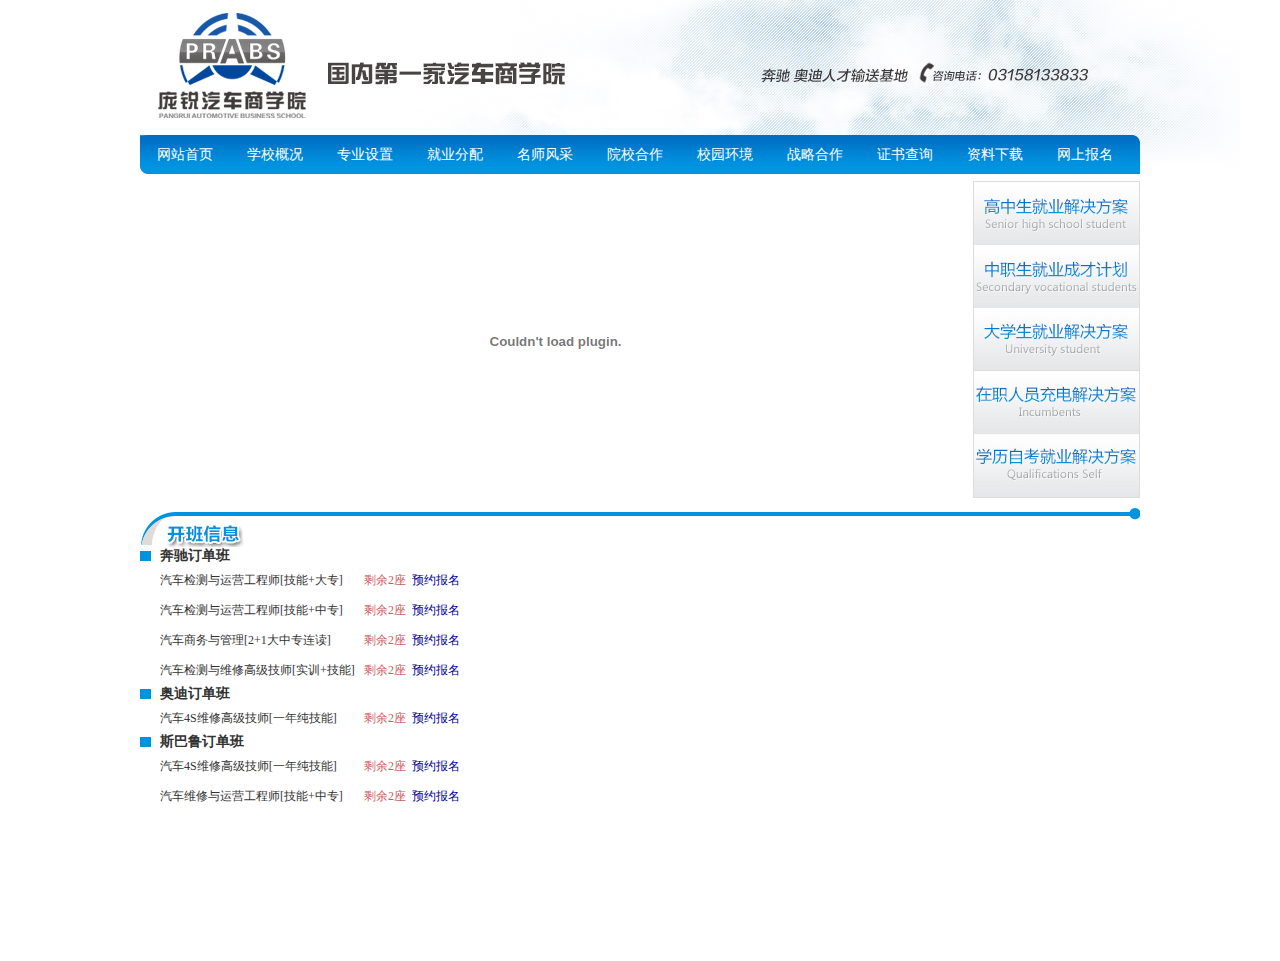
==== index.html @ 19cee785 "20130322-01" ====
<!DOCTYPE html PUBLIC "-//W3C//DTD XHTML 1.0 Transitional//EN" "http://www.w3.org/TR/xhtml1/DTD/xhtml1-transitional.dtd">
<html xmlns="http://www.w3.org/1999/xhtml" xml:lang="en">
<head>
	<meta http-equiv="Content-Type" content="text/html;charset=UTF-8" />
	<title>庞大教育首页</title>
	<link rel="stylesheet" type="text/css" href="css/main.css"/>
</head>
<body>
	<!-- 头部开始 -->
	<div class="top fixed">
		<a href="#" class="logo"></a>
	</div>
	<!-- 头部结束 -->
	
	<!-- 导航开始 -->
	<div class="menu fixed">
	<ul>
		<li><a href="#">网站首页</a></li>
		<li><a href="#">学校概况</a></li>
		<li><a href="#">专业设置</a></li>
		<li><a href="#">就业分配</a></li>
		<li><a href="#">名师风采</a></li>
		<li><a href="#">院校合作</a></li>
		<li><a href="#">校园环境</a></li>
		<li><a href="#">战略合作</a></li>
		<li><a href="#">证书查询</a></li>
		<li><a href="#">资料下载</a></li>
		<li><a href="#">网上报名</a></li>
	</ul>
	</div>
	<!-- 导航结束 -->
	
	<!-- 幻灯片开始 -->
	<div class="slider fixed">
		<div class="flashnews">
		 <!-- size: 831px * 320px -->
	   <script language='javascript'>
		linkarr = new Array();
		picarr = new Array();
		textarr = new Array();
		var swf_width=831;
		var swf_height=320;
		//文字颜色|文字位置|文字背景颜色|文字背景透明度|按键文字颜色|按键默认颜色|按键当前颜色|自动播放时间|图片过渡效果|是否显示按钮|打开方式
		var configtg='0xffffff||0x3FA61F|5|0xffffff|0xC5DDBC|0x000033|2|3|1|_blank';
		var files = "";
		var links = "";
		var texts = "";
		//这里设置调用标记
		/*{dede:arclist flag='f' row='5'}
		linkarr[[field:global.autoindex/]] = "[field:arcurl/]";
		picarr[[field:global.autoindex/]]  = "[field:litpic/]";
		textarr[[field:global.autoindex/]] = "[field:title function='html2text(@me)'/]";
		{/dede:arclist}*/
		linkarr[1] = "#";
		picarr[1]  = "images/img_slider.jpg";
		textarr[1] = "";
		linkarr[2] = "#";
		picarr[2]  = "images/img_slider.jpg";
		textarr[2] = "";
		linkarr[3] = "#";
		picarr[3]  = "images/img_slider.jpg";
		textarr[3] = "";
		
		for(i=1;i<picarr.length;i++){
		if(files=="") files = picarr[i];
		else files += "|"+picarr[i];
		}
		for(i=1;i<linkarr.length;i++){
		if(links=="") links = linkarr[i];
		else links += "|"+linkarr[i];
		}
		for(i=1;i<textarr.length;i++){
		if(texts=="") texts = textarr[i];
		else texts += "|"+textarr[i];
		}
		document.write('<object classid="clsid:d27cdb6e-ae6d-11cf-96b8-444553540000" codebase="http://fpdownload.macromedia.com/pub/shockwave/cabs/flash/swflash.cab#version=6,0,0,0" width="'+ swf_width +'" height="'+ swf_height +'">');
		document.write('<param name="movie" value="images/bcastr3.swf"><param name="quality" value="high">');
		document.write('<param name="menu" value="false"><param name=wmode value="opaque">');
		document.write('<param name="FlashVars" value="bcastr_file='+files+'&bcastr_link='+links+'&bcastr_title='+texts+'&bcastr_config='+configtg+'">');
		document.write('<embed src="images/bcastr3.swf" wmode="opaque" FlashVars="bcastr_file='+files+'&bcastr_link='+links+'&bcastr_title='+texts+'&bcastr_config='+configtg+'&menu="false" quality="high" width="'+ swf_width +'" height="'+ swf_height +'" type="application/x-shockwave-flash" pluginspage="http://www.macromedia.com/go/getflashplayer" />'); document.write('</object>');
		</script>
		</div>
		<div class="rmenu">
		<ul>
			<li><a href="#"><img src="images/bg_senior_school.jpg" alt="" /></a></li>
			<li><a href="#"><img src="images/bg_secondary_school.jpg" alt="" /></a></li>
			<li><a href="#"><img src="images/bg_university_school.jpg" alt="" /></a></li>
			<li><a href="#"><img src="images/bg_incumbents_school.jpg" alt="" /></a></li>
			<li><a href="#"><img src="images/bg_qualifications_school.jpg" alt="" /></a></li>
		</ul>
		</div>
	</div>
	<!-- 幻灯片结束 -->
	
	<!-- box_1开始 -->
	<div class="box_1 fixed">
		<div class="order">
			<dl>
				<dt>奔驰订单班</dt>
				<dd>
				<ul>
					<li><span class="sp_txt">汽车检测与运营工程师[技能+大专]</span><a href="#">预约报名</a><span class="sp_red">剩余2座</span></li>
					<li><span class="sp_txt">汽车检测与运营工程师[技能+中专]</span><a href="#">预约报名</a><span class="sp_red">剩余2座</span></li>
					<li><span class="sp_txt">汽车商务与管理[2+1大中专连读]</span><a href="#">预约报名</a><span class="sp_red">剩余2座</span></li>
					<li><span class="sp_txt">汽车检测与维修高级技师[实训+技能]</span><a href="#">预约报名</a><span class="sp_red">剩余2座</span></li>
				</ul>
				</dd>
			</dl>
			<dl>
				<dt>奥迪订单班</dt>
				<dd>
				<ul>
					<li><span class="sp_txt">汽车4S维修高级技师[一年纯技能]</span><a href="#">预约报名</a><span class="sp_red">剩余2座</span></li>
				</ul>
				</dd>
			</dl>
			<dl>
				<dt>斯巴鲁订单班</dt>
				<dd>
				<ul>
					<li><span class="sp_txt">汽车4S维修高级技师[一年纯技能]</span><a href="#">预约报名</a><span class="sp_red">剩余2座</span></li>
					<li><span class="sp_txt">汽车维修与运营工程师[技能+中专]</span><a href="#">预约报名</a><span class="sp_red">剩余2座</span></li>
				</ul>
				</dd>
			</dl>
		</div>
		<div class="news"></div>
		<div class="map"></div>
		<div class="contact"></div>
		<div class="star"></div>
	</div>
	<!-- box_1结束 -->
	
	<!-- box_2开始 -->
	<div class="box_2 fixed"></div>
	<!-- box_2结束 -->
	
	<!-- box_3开始 -->
	<div class="box_3 fixed"></div>
	<!-- box_3结束 -->
	
	<!-- box_4开始 -->
	<div class="box_4 fixed"></div>
	<!-- box_4结束 -->
</body>
</html>
---- css/main.css ----
/* 全局样式 */
body,ul,ol,li,dl,dt,dd,p,h1,h2,h3,h4,h5,h6,form,fieldset,table,td,img,div{margin:0px;padding:0px;border:0px;}
body{background:url(../images/bg_body_top.jpg) top center no-repeat;background-color:#FFF;color:#333;font-size:12px; margin-top:5px;font-family:"SimSun","宋体","微软雅黑","Arial Narrow";}

ul,ol{list-style-type:none;}
select,input,img,select{vertical-align:middle;}

a{text-decoration:none;}
a:link{color:#009;}
a:visited{color:#800080;}
a:hover,a:active,a:focus{color:#c00;}
.fixed:after{clear:both;content:".";display:block;height:0px;visibility:hidden;}


.top,.menu,.slider,.box_1,.box_2,.box_3,.box_4{width:1000px;margin:0px auto;min-height:40px}
/* 顶部开始 */
.top{height:130px;}.logo{width:428px;height:114px;display:block;float:left}
/* 顶部结束 */

/* 导航开始 */
.menu{background:url(../images/bg_menu.jpg) top center no-repeat;height:39px;}
.menu ul li{height:39px;line-height:39px;float:left;margin:0px 17px}
.menu ul li a{width:100%;display:block;font-size:14px;color:#FFF}
/* 导航结束 */

/* slider开始 */
.slider{height:320px;margin-top:6px}
.slider .flashnews{width:831px;height:320px;float:left;}
.slider .rmenu{width:165px;height:320px;float:left;margin-left:2px}
.slider .rmenu ul{width:165px;border:1px solid #ddd;}
.slider .rmenu ul li a{width:100%;height:63px;display:block}
/* slider结束 */

/* box_1开始 */
.box_1{margin-top:6px;background:url(../images/bg_box_1.jpg) top center no-repeat;}
.box_1 .order{width:320px;height:294px;float:left;margin-top:40px;}
.box_1 .order dl dt{font-family:"微软雅黑";font-weight:bold;font-size:14px;background:url(../images/ico_square.jpg) left center no-repeat;padding-left:20px}
.box_1 .order dl dd ul{margin-left:20px;width:300px;display:block}
.box_1 .order dl dd ul li{width:100%;height:30px;line-height:30px;}
.box_1 .order dl dd ul li span.sp_txt{float:left;}
.box_1 .order dl dd ul li span.sp_red{float:right;margin-right:6px;color:#CC5B62}
.box_1 .order dl dd ul li a{float:right}
/* box_1结束 */

/* box_2开始 */

/* box_2结束 */

/* box_3开始 */

/* box_3结束 */

/* box_4开始 */

/* box_4结束 */
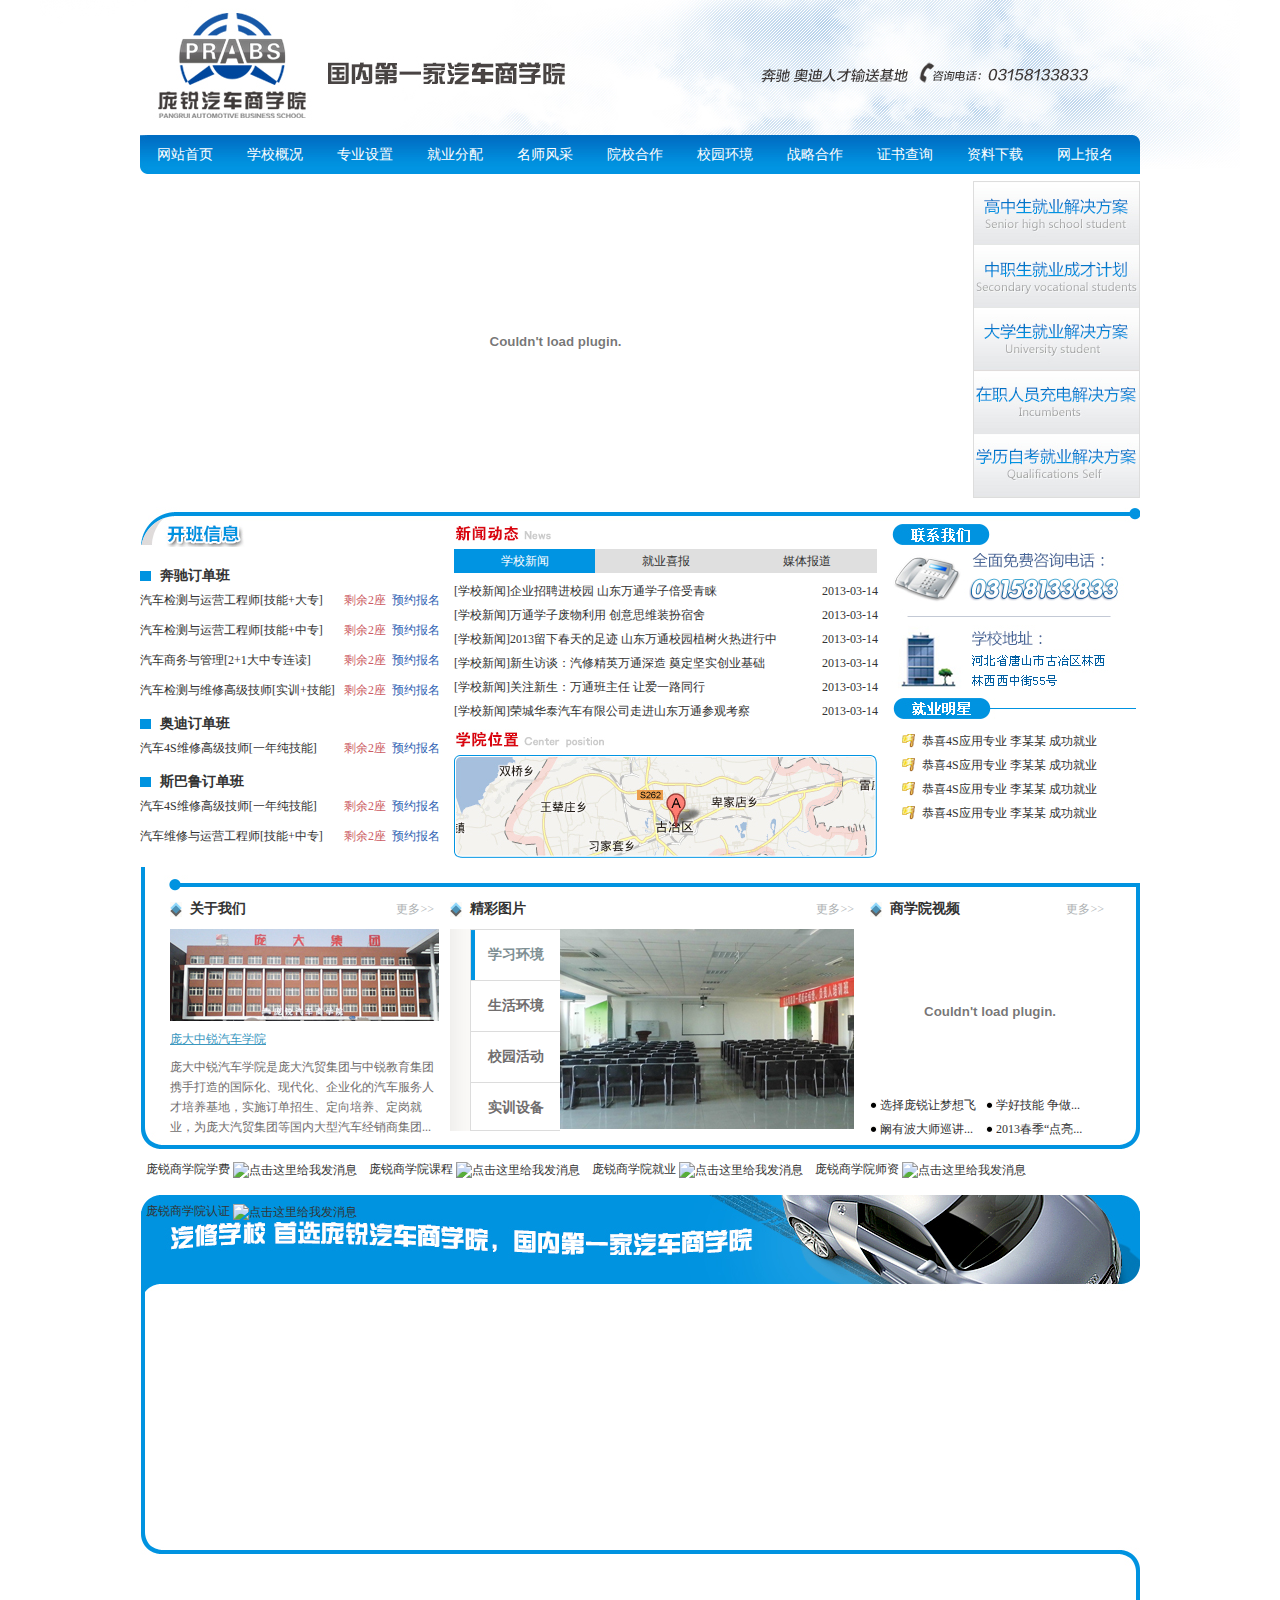
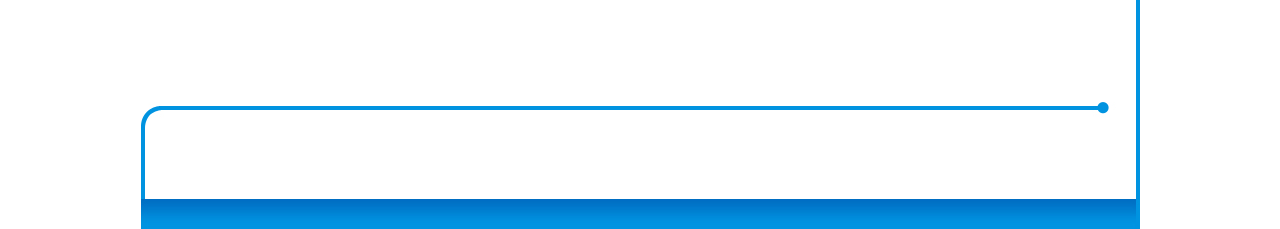
==== commit e76a5d70: "20130324-1" ====
--- a/index.html
+++ b/index.html
@@ -4,6 +4,29 @@
 	<meta http-equiv="Content-Type" content="text/html;charset=UTF-8" />
 	<title>庞大教育首页</title>
 	<link rel="stylesheet" type="text/css" href="css/main.css"/>
+	<script type="text/javascript" src="js/jquery-1.9.1.min.js"></script>
+	<script type="text/javascript">
+	$(document).ready(function(){
+		var tab_title = $(".tab_title ul").find("li");
+		var tab_content = $(".tab_content").find("ul");
+		Tabchange(tab_title,tab_content);
+		var menu_title = $(".menu_title").find("li");
+		var menu_content = $(".menu_content").find("li");
+		Tabchange(menu_title,menu_content);
+	});
+	//选项卡切换
+	function Tabchange(menu,content)
+	{
+		menu.each(function(i){
+			menu.eq(i).hover(function(){
+				menu.removeClass("hover");
+				menu.eq(i).addClass("hover");
+				content.hide();
+				content.eq(i).show();
+			});
+		});
+	}
+	</script>
 </head>
 <body>
 	<!-- 头部开始 -->
@@ -94,7 +117,7 @@
 	
 	<!-- box_1开始 -->
 	<div class="box_1 fixed">
-		<div class="order">
+		<div class="order fixed">
 			<dl>
 				<dt>奔驰订单班</dt>
 				<dd>
@@ -124,16 +147,141 @@
 				</dd>
 			</dl>
 		</div>
-		<div class="news"></div>
-		<div class="map"></div>
-		<div class="contact"></div>
-		<div class="star"></div>
+		<div class="box_1_1">
+		<div class="news fixed">
+		<dl>
+			<dt></dt>
+			<dd class="tab_title fixed">
+			<ul>
+				<li class="hover"><a href="#">学校新闻</a></li>
+				<li><a href="#">就业喜报</a></li>
+				<li><a href="#">媒体报道</a></li>
+			</ul>
+			</dd>
+			<dd class="tab_content fixed">
+				<ul>
+					<li><span class="title"><a href="#">[学校新闻]企业招聘进校园 山东万通学子倍受青睐</a></span><span class="date">2013-03-14</span></li>
+					<li><span class="title"><a href="#">[学校新闻]万通学子废物利用 创意思维装扮宿舍</a></span><span class="date">2013-03-14</span></li>
+					<li><span class="title"><a href="#">[学校新闻]2013留下春天的足迹 山东万通校园植树火热进行中</a></span><span class="date">2013-03-14</span></li>
+					<li><span class="title"><a href="#">[学校新闻]新生访谈：汽修精英万通深造 奠定坚实创业基础</a></span><span class="date">2013-03-14</span></li>
+					<li><span class="title"><a href="#">[学校新闻]关注新生：万通班主任 让爱一路同行</a></span><span class="date">2013-03-14</span></li>
+					<li><span class="title"><a href="#">[学校新闻]荣城华泰汽车有限公司走进山东万通参观考察</a></span><span class="date">2013-03-14</span></li>
+				</ul>
+				<ul style="display:none">
+					<li><span class="title"><a href="#">[就业喜报]企业招聘进校园 山东万通学子倍受青睐</a></span><span class="date">2013-03-14</span></li>
+					<li><span class="title"><a href="#">[就业喜报]万通学子废物利用 创意思维装扮宿舍</a></span><span class="date">2013-03-14</span></li>
+					<li><span class="title"><a href="#">[就业喜报]2013留下春天的足迹 山东万通校园植树火热进行中</a></span><span class="date">2013-03-14</span></li>
+					<li><span class="title"><a href="#">[就业喜报]新生访谈：汽修精英万通深造 奠定坚实创业基础</a></span><span class="date">2013-03-14</span></li>
+					<li><span class="title"><a href="#">[就业喜报]关注新生：万通班主任 让爱一路同行</a></span><span class="date">2013-03-14</span></li>
+					<li><span class="title"><a href="#">[就业喜报]荣城华泰汽车有限公司走进山东万通参观考察</a></span><span class="date">2013-03-14</span></li>
+				</ul>
+				<ul style="display:none">
+					<li><span class="title"><a href="#">[媒体报道]企业招聘进校园 山东万通学子倍受青睐</a></span><span class="date">2013-03-14</span></li>
+					<li><span class="title"><a href="#">[媒体报道]万通学子废物利用 创意思维装扮宿舍</a></span><span class="date">2013-03-14</span></li>
+					<li><span class="title"><a href="#">[媒体报道]2013留下春天的足迹 山东万通校园植树火热进行中</a></span><span class="date">2013-03-14</span></li>
+					<li><span class="title"><a href="#">[媒体报道]新生访谈：汽修精英万通深造 奠定坚实创业基础</a></span><span class="date">2013-03-14</span></li>
+					<li><span class="title"><a href="#">[媒体报道]关注新生：万通班主任 让爱一路同行</a></span><span class="date">2013-03-14</span></li>
+					<li><span class="title"><a href="#">[媒体报道]荣城华泰汽车有限公司走进山东万通参观考察</a></span><span class="date">2013-03-14</span></li>
+				</ul>
+			</dd>
+		</dl>
+		</div>
+		<div class="map fixed">
+		<dl>
+			<dt></dt>
+			<dd class="map_content">
+			<img src="images/img_map.jpg" alt="" />
+			</dd>
+		</dl>
+		</div>
+		</div>
+		<div class="box_1_2">
+		<div class="contact fixed">
+		<dl>
+			<dt class="title"></dt>
+			<dd><img src="images/img_tel.jpg" alt="" /></dd>
+			<dd><img src="images/img_address.jpg" alt="" /></dd>
+		</dl>
+		</div>
+		<div class="star">
+		<dl>
+			<dt></dt>
+			<dd>
+				<ul>
+					<li><a href="#">恭喜4S应用专业 李某某 成功就业</a></li>
+					<li><a href="#">恭喜4S应用专业 李某某 成功就业</a></li>
+					<li><a href="#">恭喜4S应用专业 李某某 成功就业</a></li>
+					<li><a href="#">恭喜4S应用专业 李某某 成功就业</a></li>
+				</ul>
+			</dd>
+		</dl>
+		</div>
+		</div>
 	</div>
 	<!-- box_1结束 -->
 	
 	<!-- box_2开始 -->
-	<div class="box_2 fixed"></div>
+	<div class="box_2 fixed">
+	<div class="box_2_1">
+	<dl>
+		<dt class="fixed"><span class="title diamond">关于我们</span><a href="#" class="more">更多&gt;&gt;</a></dt>
+		<dd>
+		<p><img src="images/img_about_index.jpg" alt="" /></p>
+		<p><a href="#" class="title">庞大中锐汽车学院</a></p>
+<p class="content">庞大中锐汽车学院是庞大汽贸集团与中锐教育集团携手打造的国际化、现代化、企业化的汽车服务人才培养基地，实施订单招生、定向培养、定岗就业，为庞大汽贸集团等国内大型汽车经销商集团...</p>
+		</dd>
+	</dl>
+	</div>
+	<div class="box_2_2">
+	<dl>
+		<dt class="fixed"><span class="title diamond">精彩图片</span><a href="#" class="more">更多&gt;&gt;</a></dt>
+		<dd class="content">
+			<ul class="menu_title">
+				<li class="hover"><a href="#">学习环境</a></li>
+				<li><a href="#">生活环境</a></li>
+				<li><a href="#">校园活动</a></li>
+				<li style="border-bottom:0px"><a href="#">实训设备</a></li>
+			</ul>
+			<ul class="menu_content">
+				<li><a href="#"><img src="images/img_jctp.jpg" alt="" title="1"/></a></li>
+				<li style="display:none"><a href="#"><img src="images/img_jctp.jpg" alt="" title="2" /></a></li>
+				<li style="display:none"><a href="#"><img src="images/img_jctp.jpg" alt="" title="3" /></a></li>
+				<li style="display:none"><a href="#"><img src="images/img_jctp.jpg" alt="" title="4" /></a></li>
+			</ul>
+		</dd>
+	</dl>
+	</div>
+	<div class="box_2_3">
+	<dl>
+		<dt class="fixed"><span class="title diamond">商学院视频</span><a href="#" class="more">更多&gt;&gt;</a></dt>
+		<dd class="video">
+		<embed src="http://player.youku.com/player.php/sid/XMjY5NjAzNTQ0/v.swf" allowFullScreen="true" quality="high" width="240" height="164" align="middle" allowScriptAccess="always" type="application/x-shockwave-flash"></embed>
+		</dd>
+		<dd class="title">
+			<ul>
+				<li><a href="#">选择庞锐让梦想飞</a></li>
+				<li><a href="#">学好技能 争做...</a></li>
+				<li><a href="#">阚有波大师巡讲...</a></li>
+				<li><a href="#">2013春季“点亮...</a></li>
+			</ul>
+		</dd>
+	</dl>
+	</div>
+	
+	</div>
 	<!-- box_2结束 -->
+	
+	<!-- qqbox 开始 -->
+	<div class="qqbox">
+	<ul>
+		<li>庞锐商学院学费 <a target="_blank" href="http://wpa.qq.com/msgrd?v=3&uin=593224651&site=qq&menu=yes"><img border="0" src="http://wpa.qq.com/pa?p=2:593224651:41" alt="点击这里给我发消息" title="点击这里给我发消息"></a></li>
+		<li>庞锐商学院课程 <a target="_blank" href="http://wpa.qq.com/msgrd?v=3&uin=593224651&site=qq&menu=yes"><img border="0" src="http://wpa.qq.com/pa?p=2:593224651:41" alt="点击这里给我发消息" title="点击这里给我发消息"></a></li>
+		<li>庞锐商学院就业 <a target="_blank" href="http://wpa.qq.com/msgrd?v=3&uin=593224651&site=qq&menu=yes"><img border="0" src="http://wpa.qq.com/pa?p=2:593224651:41" alt="点击这里给我发消息" title="点击这里给我发消息"></a></li>
+		<li>庞锐商学院师资 <a target="_blank" href="http://wpa.qq.com/msgrd?v=3&uin=593224651&site=qq&menu=yes"><img border="0" src="http://wpa.qq.com/pa?p=2:593224651:41" alt="点击这里给我发消息" title="点击这里给我发消息"></a></li>
+		<li>庞锐商学院认证 <a target="_blank" href="http://wpa.qq.com/msgrd?v=3&uin=593224651&site=qq&menu=yes"><img border="0" src="http://wpa.qq.com/pa?p=2:593224651:41" alt="点击这里给我发消息" title="点击这里给我发消息"></a></li>
+	</ul>
+	</div>
+	<!-- qqbox 结束 -->
 	
 	<!-- box_3开始 -->
 	<div class="box_3 fixed"></div>
--- a/css/main.css
+++ b/css/main.css
@@ -6,13 +6,15 @@
 select,input,img,select{vertical-align:middle;}
 
 a{text-decoration:none;}
-a:link{color:#009;}
-a:visited{color:#800080;}
+a:link{color:#333;}
+a:visited{color:#333;}
 a:hover,a:active,a:focus{color:#c00;}
 .fixed:after{clear:both;content:".";display:block;height:0px;visibility:hidden;}
+.diamond{height:24px;line-height:24px;font-size:14px;font-weight:bold;background:url(../images/ico_diamond.jpg) left center no-repeat;}
+a.more{float:right;height:24px;line-height:24px;margin-right:6px;color:#ADB1B3}
 
 
-.top,.menu,.slider,.box_1,.box_2,.box_3,.box_4{width:1000px;margin:0px auto;min-height:40px}
+.top,.menu,.slider,.qqbox,.box_1,.box_2,.box_3,.box_4{width:1000px;margin:0px auto;min-height:40px}
 /* 顶部开始 */
 .top{height:130px;}.logo{width:428px;height:114px;display:block;float:left}
 /* 顶部结束 */
@@ -33,24 +35,76 @@
 
 /* box_1开始 */
 .box_1{margin-top:6px;background:url(../images/bg_box_1.jpg) top center no-repeat;}
-.box_1 .order{width:320px;height:294px;float:left;margin-top:40px;}
+.box_1 .order{width:300px;height:294px;float:left;margin-top:60px;}
+.box_1 .order dl{margin-bottom:10px}
 .box_1 .order dl dt{font-family:"微软雅黑";font-weight:bold;font-size:14px;background:url(../images/ico_square.jpg) left center no-repeat;padding-left:20px}
-.box_1 .order dl dd ul{margin-left:20px;width:300px;display:block}
+.box_1 .order dl dd ul{width:300px;display:block}
 .box_1 .order dl dd ul li{width:100%;height:30px;line-height:30px;}
 .box_1 .order dl dd ul li span.sp_txt{float:left;}
 .box_1 .order dl dd ul li span.sp_red{float:right;margin-right:6px;color:#CC5B62}
-.box_1 .order dl dd ul li a{float:right}
+.box_1 .order dl dd ul li a{float:right;color:#3164B3}
+.box_1 .box_1_1{width:424px;float:left;margin-left:14px;margin-top:16px}
+.box_1 .news,.box_1 .map{width:100%;float:left;}
+.box_1 .news dl dt{width:100%;height:20px;background:url(../images/bg_title_news.jpg) left center no-repeat;}
+.box_1 .news dl dd.tab_title{margin-top:6px}
+.box_1 .news dl dd.tab_title ul li{float:left;width:141px;height:24px;line-height:24px;text-align:center;background-color:#DFDFDF}
+.box_1 .news dl dd.tab_title ul li a{color:#333}
+.box_1 .news dl dd.tab_title ul li.hover{background-color:#0094E2;}
+.box_1 .news dl dd.tab_title ul li.hover a{color:#FFF}
+.box_1 .news dl dd.tab_content{margin-top:6px}
+.box_1 .news dl dd.tab_content ul li{height:24px;line-height:24px;}
+.box_1 .news dl dd.tab_content ul li span.title{float:left;width:350px;height:24px;display:block;overflow:hidden;text-overflow:ellipsis;white-space:nowrap;}
+.box_1 .news dl dd.tab_content ul li span.date{float:right;}
+
+.box_1 .map{margin-top:6px;float:left;}
+.box_1 .map dl dt{width:100%;height:20px;background:url(../images/bg_title_position.jpg) left center no-repeat;}
+.box_1 .map .map_content{margin-top:6px}
+
+.box_1 .box_1_2{width:244px;float:left;margin-top:16px;margin-left:14px}
+.box_1 .contact,.box_1 .star{width:100%;float:left;}
+.box_1 .contact dl dt.title{width:100%;height:22px;line-height:22px;background:url(../images/bg_title_contact.jpg) left center no-repeat;}
+.box_1 .star dl dt{width:100%;height:22px;line-height:22px;background:url(../images/bg_title_jymx.jpg) left center no-repeat;margin-bottom:10px}
+.box_1 .star dl  dd ul li{width:100%;height:24px;line-height:24px;background:url(../images/ico_flag.jpg) 10px center no-repeat;}
+.box_1 .star dl  dd ul li a{margin-left:30px;}
 /* box_1结束 */
 
 /* box_2开始 */
+.box_2{height:282px;margin-top:6px;background:url(../images/bg_box_2.jpg) top center no-repeat;}
+.box_2 .box_2_1{width:270px;float:left;margin-left:30px}
+.box_2 .box_2_1 dl{width:100%;margin-top:30px;}
+.box_2 .box_2_1 dl dt span.title,.box_2 .box_2_2 dl dt span.title,.box_2 .box_2_3 dl dt span.title{padding-left:20px;float:left}
+.box_2 .box_2_1 dl dd p{line-height:20px;margin-top:8px}
+.box_2 .box_2_1 dl dd p a.title{color:#3B98BF;text-decoration:underline}
+.box_2 .box_2_1 dl dd p.content{color:#716E6E;}
 
+.box_2 .box_2_2{width:410px;float:left;margin-left:10px;}
+.box_2 .box_2_2 dl{width:100%;margin-top:30px;}
+.box_2 .box_2_2 dl dt{margin-bottom:8px}
+.box_2 .box_2_2 dl dd.content{width:100%;background:url(../images/bg_white_grey.jpg) left top repeat-y;height:202px}
+.box_2 .box_2_2 dl dd.content ul.menu_title{width:89px;height:200px;float:left;margin-left:20px;border:1px solid #DCDCDC;border-right:0px;background-color:#FFF}
+.box_2 .box_2_2 dl dd.content ul.menu_title li{height:50px;line-height:50px;border-bottom:1px solid #DCDCDC}
+.box_2 .box_2_2 dl dd.content ul.menu_title li.hover{background:url(../images/bg_left_line.jpg) left center no-repeat;}
+.box_2 .box_2_2 dl dd.content ul.menu_title li a{width:100%;display:block;text-align:center;font-weight:bold;font-size:14px;color:#716E6E}
+.box_2 .box_2_2 dl dd.content ul.menu_title li.hover a{color:#7F9094}
+.box_2 .box_2_2 dl dd.content ul.menu_content{width:294px;height:200px;float:left}
+
+.box_2 .box_2_3{width:240px;float:left;margin-left:10px}
+.box_2 .box_2_3 dl{width:100%;margin-top:30px}
+.box_2 .box_2_3 dl dt{margin-bottom:8px}
+.box_2 .box_2_3 dl dd.title ul li{float:left;width:100px;height:24px;line-height:24px;padding-left:10px;height:24px;line-height:24px;background:url(../images/ico_point.jpg) left center no-repeat;margin-right:6px}
+.box_2 .box_2_3 dl dd.title ul li a{width:100%;height:24px;line-height:24px;display:block;overflow:hidden;text-overflow:ellpsis;white-space:nowrap}
 /* box_2结束 */
 
+/* qqbox 开始 */
+.qqbox{height:46px;}
+.qqbox ul li{float:left;padding:12px 6px}
+/* qqbox 结束 */
+
 /* box_3开始 */
-
+.box_3{height:363px;background:url(../images/bg_box_3.jpg) top center no-repeat;}
 /* box_3结束 */
 
 /* box_4开始 */
-
+.box_4{height:271px;background:url(../images/bg_box_4.jpg) top center no-repeat;}
 /* box_4结束 */
 
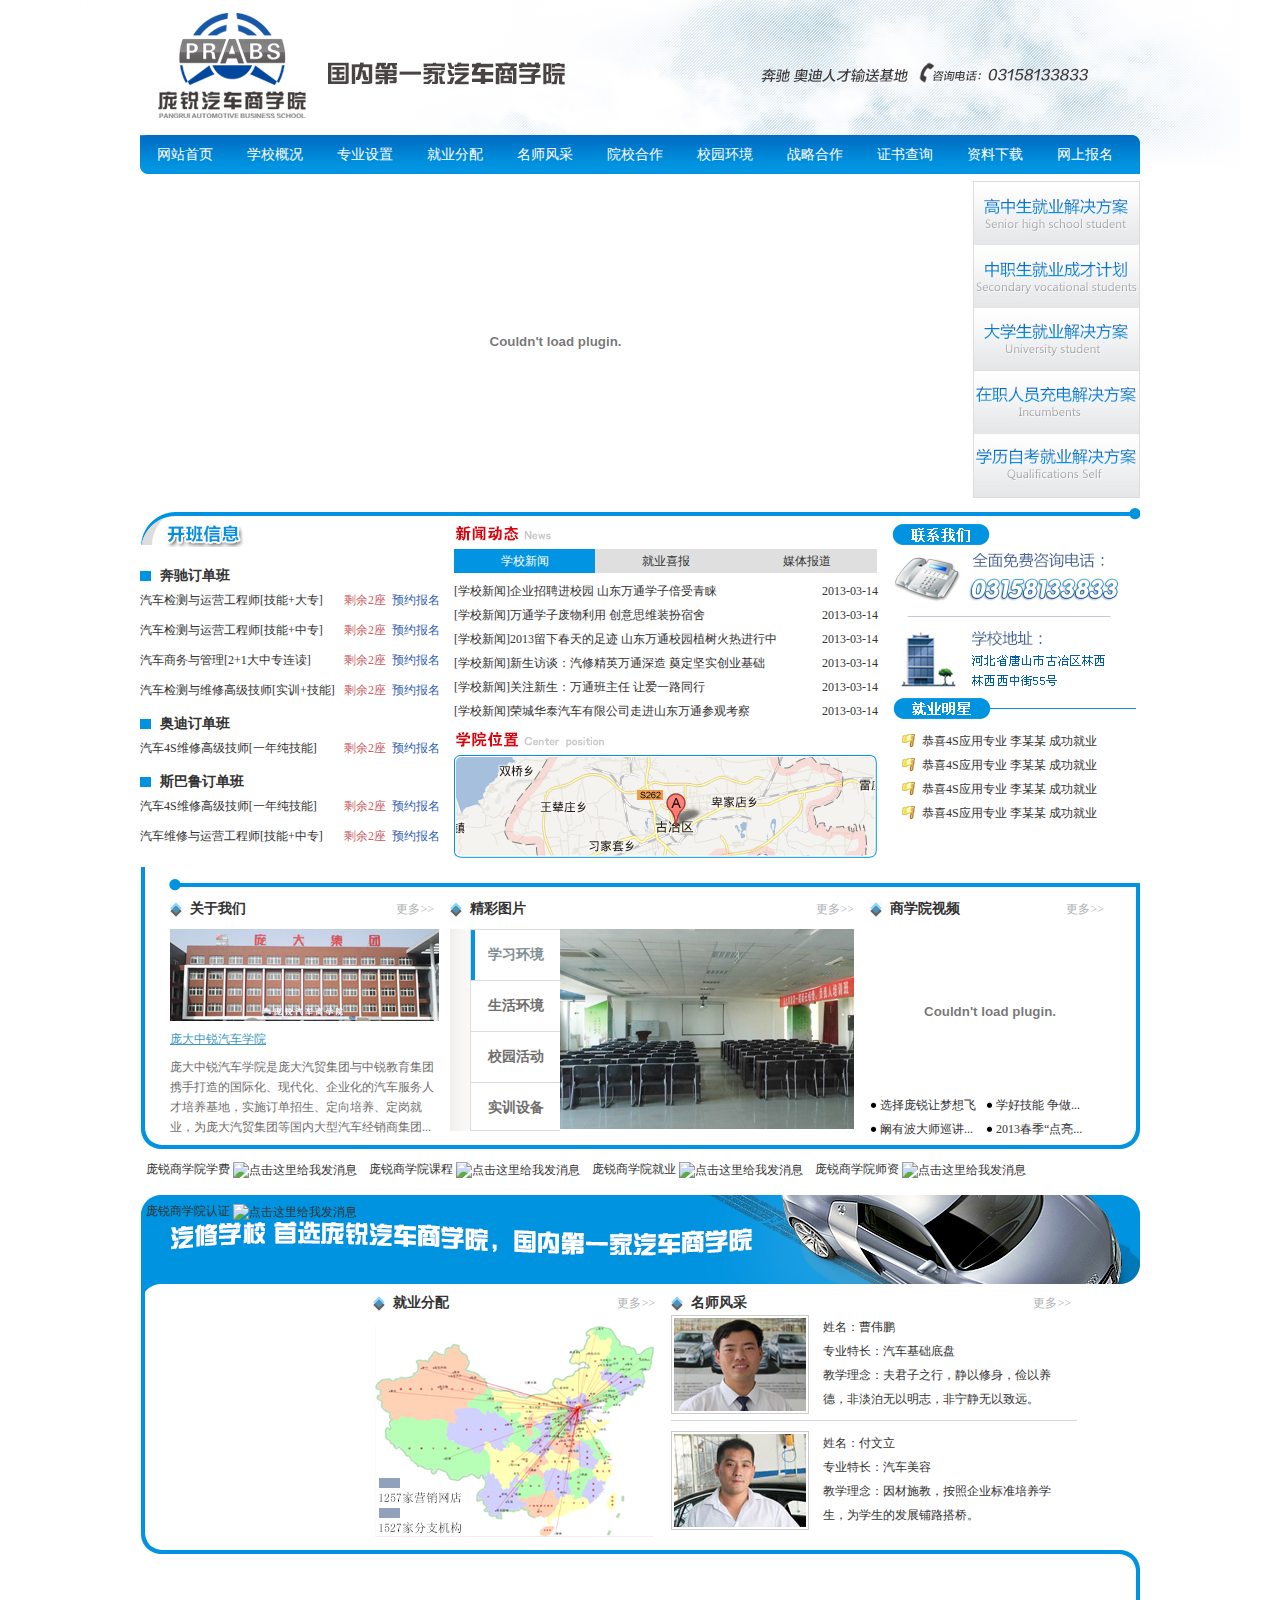
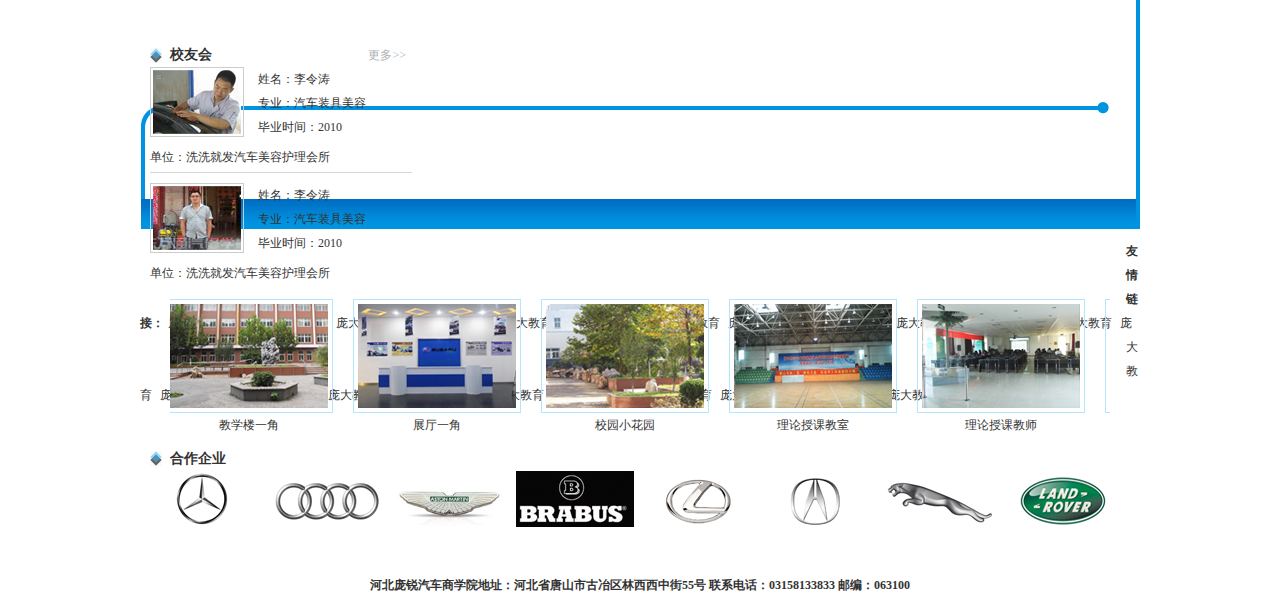
==== commit 8e64f758: "20130324-2" ====
--- a/index.html
+++ b/index.html
@@ -5,6 +5,7 @@
 	<title>庞大教育首页</title>
 	<link rel="stylesheet" type="text/css" href="css/main.css"/>
 	<script type="text/javascript" src="js/jquery-1.9.1.min.js"></script>
+	<script type="text/javascript" src="js/jquery.SuperSlide.js"></script>
 	<script type="text/javascript">
 	$(document).ready(function(){
 		var tab_title = $(".tab_title ul").find("li");
@@ -284,11 +285,128 @@
 	<!-- qqbox 结束 -->
 	
 	<!-- box_3开始 -->
-	<div class="box_3 fixed"></div>
+	<div class="box_3 fixed">
+		<div class="box_3_1">
+		<dl>
+			<dt class="fixed"><span class="title diamond">就业分配</span><a href="#" class="more">更多&gt;&gt;</a></dt>
+			<dd>
+			<img src="images/img_map_jyfp.jpg" alt="" />
+			</dd>
+		</dl>
+		</div>
+		<div class="box_3_2">
+		<dl>
+			<dt class="fixed"><span class="title diamond">名师风采</span><a href="#" class="more">更多&gt;&gt;</a></dt>
+			<dd>
+			<ul class="dashed">
+				<li class="photo"><a href="#"><img src="images/img_teacher_1.jpg" alt="" /></a></li>
+				<li class="info">
+					<p>姓名：曹伟鹏</p>
+					<p>专业特长：汽车基础底盘</p>
+					<p>教学理念：夫君子之行，静以修身，俭以养德，非淡泊无以明志，非宁静无以致远。</p>
+				</li>
+			</ul>
+			<ul>
+				<li class="photo"><a href="#"><img src="images/img_teacher_2.jpg" alt="" /></a></li>
+				<li class="info">
+					<p>姓名：付文立</p>
+					<p>专业特长：汽车美容</p>
+					<p>教学理念：因材施教，按照企业标准培养学生，为学生的发展铺路搭桥。</p>
+				</li>
+			</ul>
+			</dd>
+		</dl>
+		</div>
+		<div class="box_3_3">
+		<dl>
+			<dt class="fixed"><span class="title diamond">校友会</span><a href="#" class="more">更多&gt;&gt;</a></dt>
+			<dd>
+			<ul class="dashed">
+				<li class="photo"><a href="#"><img src="images/img_student_1.jpg" alt="" /></a></li>
+				<li class="info">
+					<p>姓名：李令涛</p>
+					<p>专业：汽车装具美容</p>
+					<p>毕业时间：2010</p>
+				</li>
+				<li>单位：洗洗就发汽车美容护理会所</li>
+			</ul>
+			<ul>
+				<li class="photo"><a href="#"><img src="images/img_student_2.jpg" alt="" /></a></li>
+				<li class="info">
+					<p>姓名：李令涛</p>
+					<p>专业：汽车装具美容</p>
+					<p>毕业时间：2010</p>
+				</li>
+				<li>单位：洗洗就发汽车美容护理会所</li>
+			</ul>
+			</dd>
+		</dl>
+		</div>
+	</div>
 	<!-- box_3结束 -->
 	
 	<!-- box_4开始 -->
-	<div class="box_4 fixed"></div>
+	<div class="box_4 fixed">
+	<div class="rollbox">
+	<ul class="school_view">
+		<li><div class="pic"><a href="#"><img src="images/img_school_1.jpg" alt="" /></a></div><div class="title"><a href="#">教学楼一角</a></div></li>
+		<li><div class="pic"><a href="#"><img src="images/img_school_2.jpg" alt="" /></a></div><div class="title"><a href="#">展厅一角</a></div></li>
+		<li><div class="pic"><a href="#"><img src="images/img_school_3.jpg" alt="" /></a></div><div class="title"><a href="#">校园小花园</a></div></li>
+		<li><div class="pic"><a href="#"><img src="images/img_school_4.jpg" alt="" /></a></div><div class="title"><a href="#">理论授课教室</a></div></li>
+		<li><div class="pic"><a href="#"><img src="images/img_school_5.jpg" alt="" /></a></div><div class="title"><a href="#">理论授课教师</a></div></li>
+		<li><div class="pic"><a href="#"><img src="images/img_school_1.jpg" alt="" /></a></div><div class="title"><a href="#">教学楼一角</a></div></li>
+		<li><div class="pic"><a href="#"><img src="images/img_school_2.jpg" alt="" /></a></div><div class="title"><a href="#">展厅一角</a></div></li>
+		<li><div class="pic"><a href="#"><img src="images/img_school_3.jpg" alt="" /></a></div><div class="title"><a href="#">校园小花园</a></div></li>
+		<li><div class="pic"><a href="#"><img src="images/img_school_4.jpg" alt="" /></a></div><div class="title"><a href="#">理论授课教室</a></div></li>
+		<li><div class="pic"><a href="#"><img src="images/img_school_5.jpg" alt="" /></a></div><div class="title"><a href="#">理论授课教师</a></div></li>
+	</ul>
+	</div>
+	<script type="text/javascript">
+	jQuery(".box_4").slide({mainCell:".rollbox ul",autoPlay:true,effect:"leftMarquee",vis:5,interTime:50});
+	</script>
+	
+	<dl class="partners fixed">
+		<dt><span class="title diamond">合作企业</span></dt>
+		<dd class="fixed">
+		<ul>
+			<li><a href="#"><img src="images/img_company_1.jpg" alt="" /></a></li>
+			<li><a href="#"><img src="images/img_company_2.jpg" alt="" /></a></li>
+			<li><a href="#"><img src="images/img_company_3.jpg" alt="" /></a></li>
+			<li><a href="#"><img src="images/img_company_4.jpg" alt="" /></a></li>
+			<li><a href="#"><img src="images/img_company_5.jpg" alt="" /></a></li>
+			<li><a href="#"><img src="images/img_company_6.jpg" alt="" /></a></li>
+			<li><a href="#"><img src="images/img_company_7.jpg" alt="" /></a></li>
+			<li><a href="#"><img src="images/img_company_8.jpg" alt="" /></a></li>
+		</ul>
+		</dd>
+	</dl>
+	<ul class="footmenu fixed">
+		<li><a href="#">网站首页</a></li>
+		<li><a href="#">学校概况</a></li>
+		<li><a href="#">专业设置</a></li>
+		<li><a href="#">就业分配</a></li>
+		<li><a href="#">名师风采</a></li>
+		<li><a href="#">院校合作</a></li>
+		<li><a href="#">校园环境</a></li>
+		<li><a href="#">战略合作</a></li>
+		<li><a href="#">证书查询</a></li>
+		<li><a href="#">资料下载</a></li>
+		<li><a href="#">网上报名</a></li>
+	</ul>
+	</div>
 	<!-- box_4结束 -->
+	<!-- 友情链接 开始 -->
+	<div class="flink fixed">
+		<ul>
+		<li><strong>友情链接：</strong><a href="#">庞大教育</a><a href="#">庞大教育</a><a href="#">庞大教育</a><a href="#">庞大教育</a><a href="#">庞大教育</a><a href="#">庞大教育</a><a href="#">庞大教育</a><a href="#">庞大教育</a><a href="#">庞大教育</a><a href="#">庞大教育</a><a href="#">庞大教育</a><a href="#">庞大教育</a><a href="#">庞大教育</a><a href="#">庞大教育</a><a href="#">庞大教育</a><a href="#">庞大教育</a><a href="#">庞大教育</a><a href="#">庞大教育</a><a href="#">庞大教育</a><a href="#">庞大教育</a><a href="#">庞大教育</a><a href="#">庞大教育</a><a href="#">庞大教育</a><a href="#">庞大教育</a><a href="#">庞大教育</a><a href="#">庞大教育</a><a href="#">庞大教育</a><a href="#">庞大教育</a><a href="#">庞大教育</a><a href="#">庞大教育</a><a href="#">庞大教育</a><a href="#">庞大教育</a></dd>
+		</li>
+		</ul>
+	</div>
+	<!-- 友情链接 结束 -->
+	<!-- 底部 开始 -->
+	<div class="foot fixed">
+		<p>河北庞锐汽车商学院地址：河北省唐山市古冶区林西西中街55号 联系电话：03158133833 邮编：063100</p>
+	</div>
+	<!-- 底部 结束 -->
 </body>
 </html>--- a/css/main.css
+++ b/css/main.css
@@ -102,9 +102,48 @@
 
 /* box_3开始 */
 .box_3{height:363px;background:url(../images/bg_box_3.jpg) top center no-repeat;}
+.box_3 .box_3_1{width:288px;float:left;margin-left:10px}
+.box_3 .box_3_2{width:406px;float:left;margin-left:10px}
+.box_3 .box_3_3{width:262px;float:left;margin-left:10px}
+
+.box_3 .box_3_1 dl,.box_3 .box_3_2 dl,.box_3 .box_3_3 dl{width:100%;margin-top:96px;}
+.box_3 .box_3_1 dl dt span.title,.box_3 .box_3_2 dl dt span.title,.box_3 .box_3_3 dl dt span.title{padding-left:20px;float:left}
+.box_3 .box_3_2 dl dd ul,.box_3 .box_3_3 dl dd ul{width:100%;height:106px;display:block;margin-bottom:10px}
+.box_3 .box_3_2 dl dd ul.dashed,.box_3 .box_3_3 dl dd ul.dashed{background:url(../images/bg_dashed.jpg) left bottom repeat-x;}
+.box_3 .box_3_2 dl dd ul li a,.box_3 .box_3_3 dl dd ul li a{width:100%;display:block}
+.box_3 .box_3_2 dl dd ul li.photo{width:132px;height:93px;float:left}
+.box_3 .box_3_2 dl dd ul li.photo img{width:132px;height:93px;padding:2px;border:1px solid #ccc}
+.box_3 .box_3_2 dl dd ul li.info{width:244px;height:93px;float:left;line-height:24px;margin-left:20px}
+
+.box_3 .box_3_3 dl dd ul li.photo{width:88px;height:64px;float:left}
+.box_3 .box_3_3 dl dd ul li.photo img{width:88px;height:64px;padding:2px;border:1px solid #ccc}
+.box_3 .box_3_3 dl dd ul li.info{width:150px;height:82px;float:left;line-height:24px;margin-left:20px}
 /* box_3结束 */
 
 /* box_4开始 */
 .box_4{height:271px;background:url(../images/bg_box_4.jpg) top center no-repeat;}
+.box_4 div.rollbox{width:940px;margin:0px auto;padding-top:6px}
+.box_4 ul.school_view li{float:left;margin:0px 10px;overflow:hidden;}
+.box_4 ul.school_view li div.pic img{width:158px;height:104px;border:1px solid #B3E5FF;padding:4px}
+.box_4 ul.school_view li div.title a{width:100%;display:block;text-align:center;height:24px;line-height:24px}
+.box_4 dl.partners{margin-top:10px;margin-left:10px}
+.box_4 dl.partners dt span.title{padding-left:20px}
+.box_4 dl.partners dd ul li{float:left;margin-right:4px}
+.box_4 dl.partners dd ul li img{width:118px;height:56px;}
+
+.box_4 ul.footmenu{width:100%;float:left;margin-top:8px}
+.box_4 ul.footmenu li{height:28px;line-height:28px;float:left;margin:0px 17px}
+.box_4 ul.footmenu li a{width:100%;display:block;font-size:14px;color:#FFF}
 /* box_4结束 */
 
+/* 友情链接 开始 */
+.flink,.foot{width:1000px;margin:0px auto;margin-top:10px}
+.flink ul {width:100%;}
+.flink ul li{line-height:24px}
+.flink ul li a{padding:2px 4px}
+/* 友情链接 结束 */
+
+/* 底部开始 */
+.foot p{text-align:center;height:24px;line-height:24px;font-weight:bold;}
+/* 底部结束 */
+
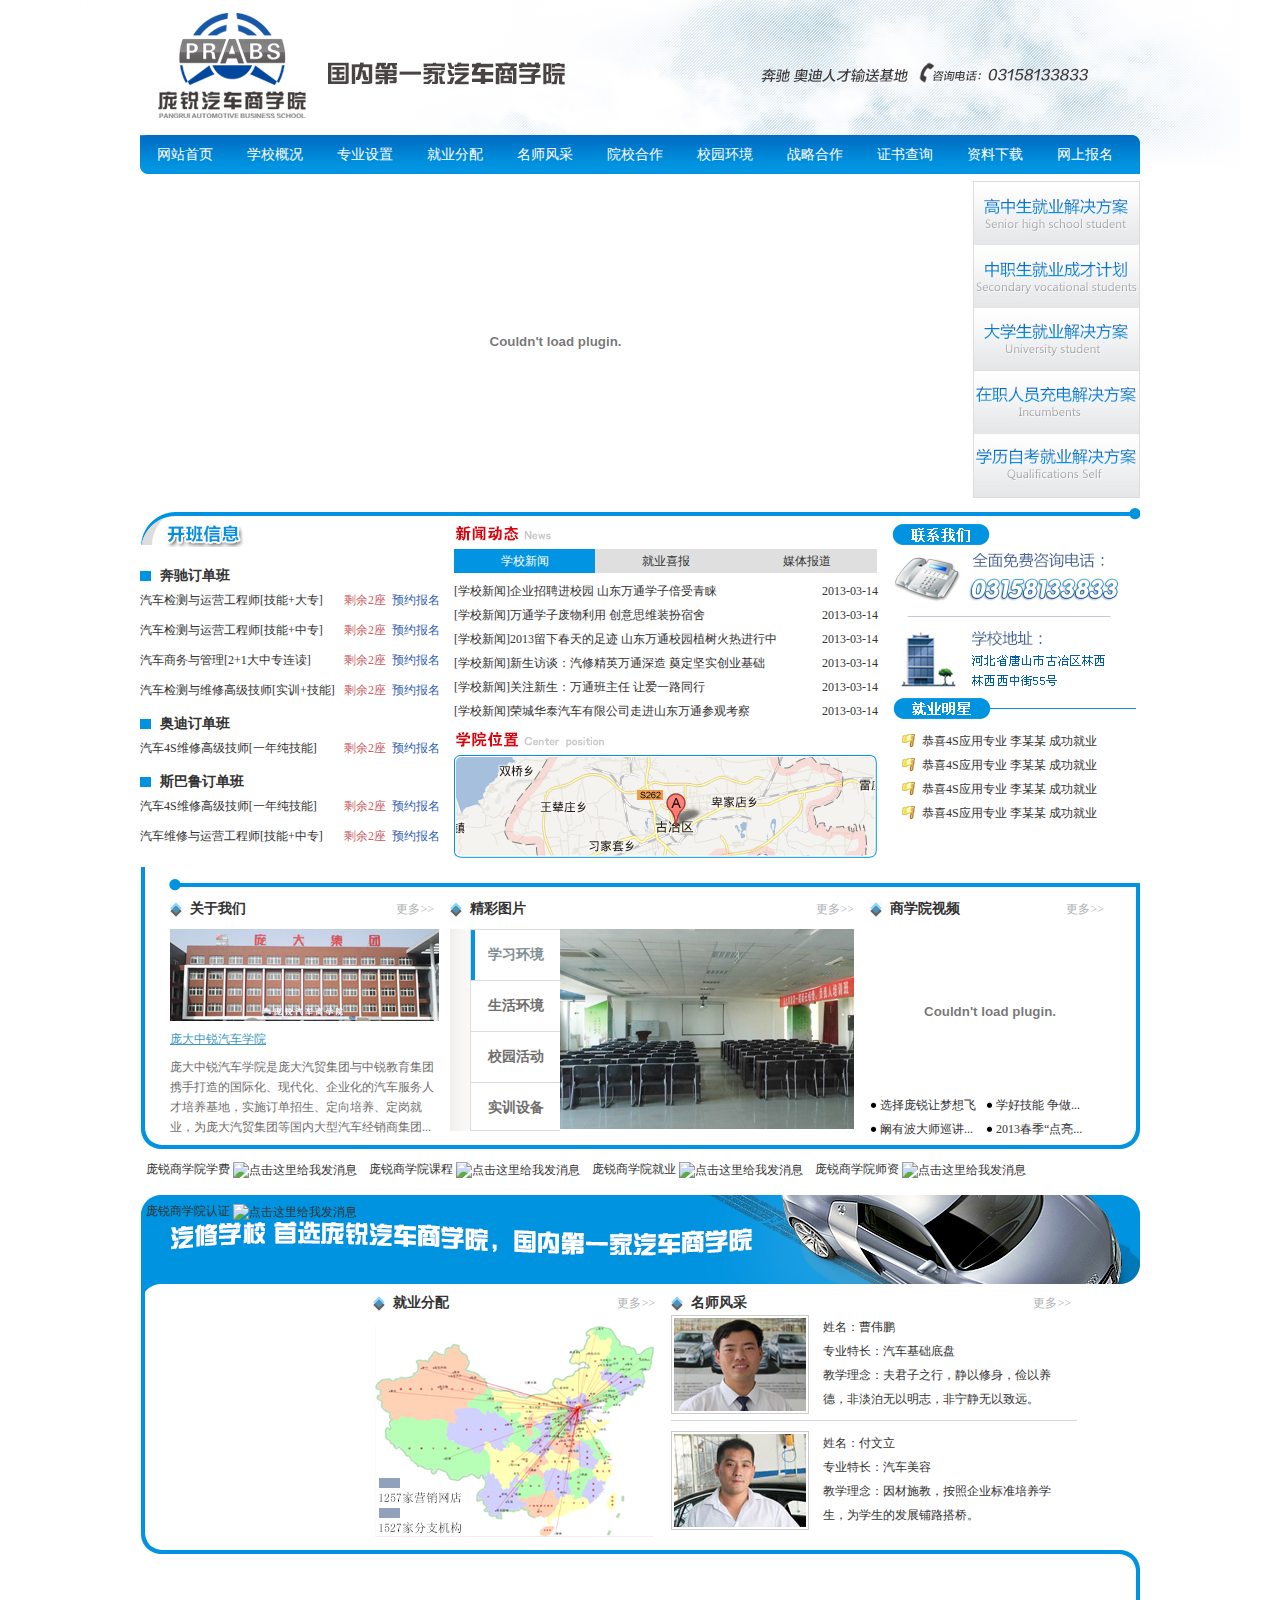
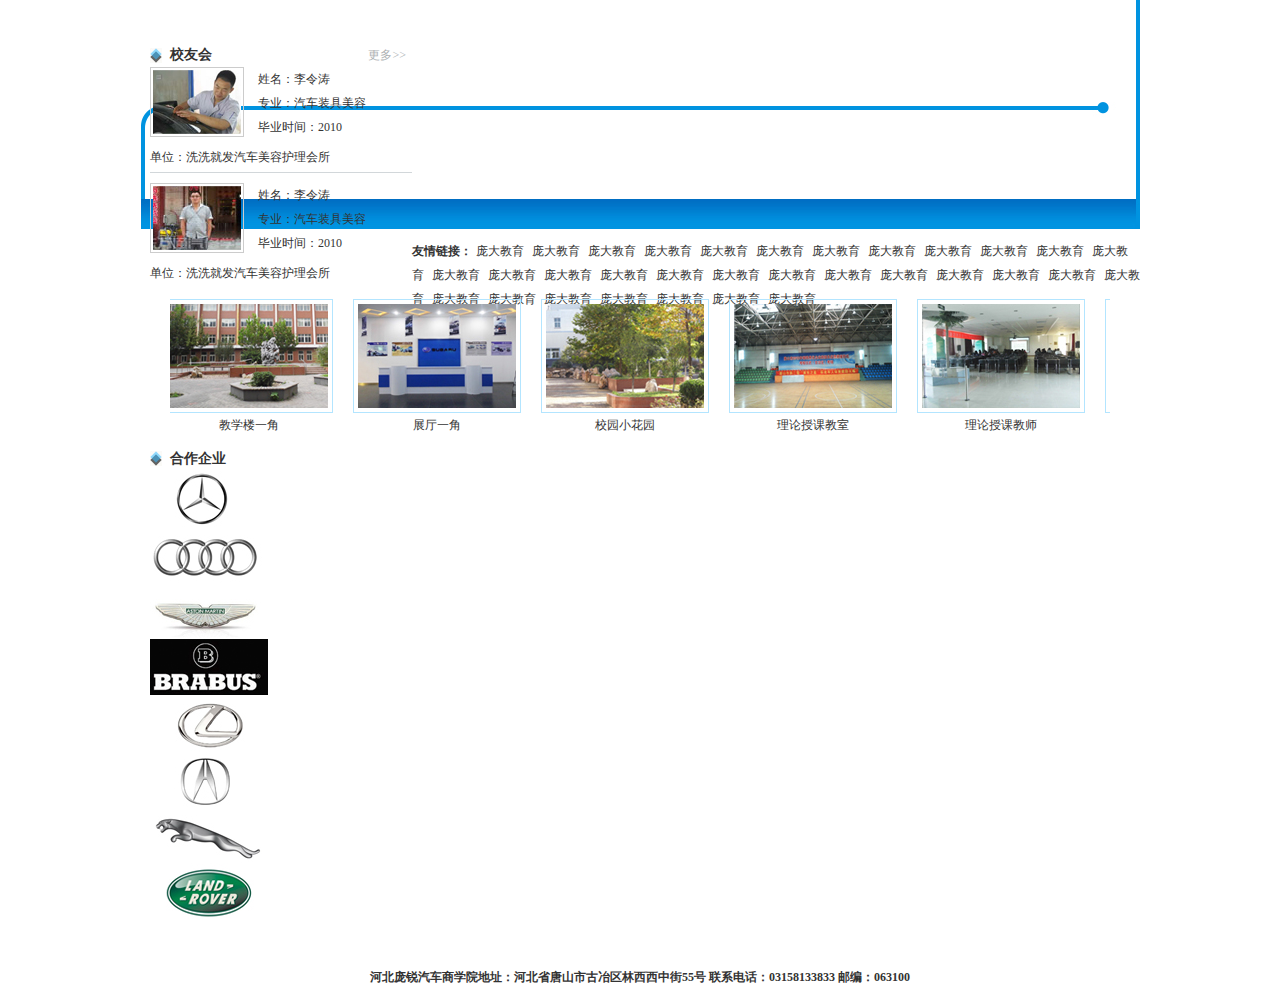
==== commit 9bf00541: "20130327-01" ====
--- a/index.html
+++ b/index.html
@@ -4,6 +4,7 @@
 	<meta http-equiv="Content-Type" content="text/html;charset=UTF-8" />
 	<title>庞大教育首页</title>
 	<link rel="stylesheet" type="text/css" href="css/main.css"/>
+	<link rel="stylesheet" type="text/css" href="css/index.css"/>
 	<script type="text/javascript" src="js/jquery-1.9.1.min.js"></script>
 	<script type="text/javascript" src="js/jquery.SuperSlide.js"></script>
 	<script type="text/javascript">
--- a/css/main.css
+++ b/css/main.css
@@ -25,123 +25,6 @@
 .menu ul li a{width:100%;display:block;font-size:14px;color:#FFF}
 /* 导航结束 */
 
-/* slider开始 */
-.slider{height:320px;margin-top:6px}
-.slider .flashnews{width:831px;height:320px;float:left;}
-.slider .rmenu{width:165px;height:320px;float:left;margin-left:2px}
-.slider .rmenu ul{width:165px;border:1px solid #ddd;}
-.slider .rmenu ul li a{width:100%;height:63px;display:block}
-/* slider结束 */
-
-/* box_1开始 */
-.box_1{margin-top:6px;background:url(../images/bg_box_1.jpg) top center no-repeat;}
-.box_1 .order{width:300px;height:294px;float:left;margin-top:60px;}
-.box_1 .order dl{margin-bottom:10px}
-.box_1 .order dl dt{font-family:"微软雅黑";font-weight:bold;font-size:14px;background:url(../images/ico_square.jpg) left center no-repeat;padding-left:20px}
-.box_1 .order dl dd ul{width:300px;display:block}
-.box_1 .order dl dd ul li{width:100%;height:30px;line-height:30px;}
-.box_1 .order dl dd ul li span.sp_txt{float:left;}
-.box_1 .order dl dd ul li span.sp_red{float:right;margin-right:6px;color:#CC5B62}
-.box_1 .order dl dd ul li a{float:right;color:#3164B3}
-.box_1 .box_1_1{width:424px;float:left;margin-left:14px;margin-top:16px}
-.box_1 .news,.box_1 .map{width:100%;float:left;}
-.box_1 .news dl dt{width:100%;height:20px;background:url(../images/bg_title_news.jpg) left center no-repeat;}
-.box_1 .news dl dd.tab_title{margin-top:6px}
-.box_1 .news dl dd.tab_title ul li{float:left;width:141px;height:24px;line-height:24px;text-align:center;background-color:#DFDFDF}
-.box_1 .news dl dd.tab_title ul li a{color:#333}
-.box_1 .news dl dd.tab_title ul li.hover{background-color:#0094E2;}
-.box_1 .news dl dd.tab_title ul li.hover a{color:#FFF}
-.box_1 .news dl dd.tab_content{margin-top:6px}
-.box_1 .news dl dd.tab_content ul li{height:24px;line-height:24px;}
-.box_1 .news dl dd.tab_content ul li span.title{float:left;width:350px;height:24px;display:block;overflow:hidden;text-overflow:ellipsis;white-space:nowrap;}
-.box_1 .news dl dd.tab_content ul li span.date{float:right;}
-
-.box_1 .map{margin-top:6px;float:left;}
-.box_1 .map dl dt{width:100%;height:20px;background:url(../images/bg_title_position.jpg) left center no-repeat;}
-.box_1 .map .map_content{margin-top:6px}
-
-.box_1 .box_1_2{width:244px;float:left;margin-top:16px;margin-left:14px}
-.box_1 .contact,.box_1 .star{width:100%;float:left;}
-.box_1 .contact dl dt.title{width:100%;height:22px;line-height:22px;background:url(../images/bg_title_contact.jpg) left center no-repeat;}
-.box_1 .star dl dt{width:100%;height:22px;line-height:22px;background:url(../images/bg_title_jymx.jpg) left center no-repeat;margin-bottom:10px}
-.box_1 .star dl  dd ul li{width:100%;height:24px;line-height:24px;background:url(../images/ico_flag.jpg) 10px center no-repeat;}
-.box_1 .star dl  dd ul li a{margin-left:30px;}
-/* box_1结束 */
-
-/* box_2开始 */
-.box_2{height:282px;margin-top:6px;background:url(../images/bg_box_2.jpg) top center no-repeat;}
-.box_2 .box_2_1{width:270px;float:left;margin-left:30px}
-.box_2 .box_2_1 dl{width:100%;margin-top:30px;}
-.box_2 .box_2_1 dl dt span.title,.box_2 .box_2_2 dl dt span.title,.box_2 .box_2_3 dl dt span.title{padding-left:20px;float:left}
-.box_2 .box_2_1 dl dd p{line-height:20px;margin-top:8px}
-.box_2 .box_2_1 dl dd p a.title{color:#3B98BF;text-decoration:underline}
-.box_2 .box_2_1 dl dd p.content{color:#716E6E;}
-
-.box_2 .box_2_2{width:410px;float:left;margin-left:10px;}
-.box_2 .box_2_2 dl{width:100%;margin-top:30px;}
-.box_2 .box_2_2 dl dt{margin-bottom:8px}
-.box_2 .box_2_2 dl dd.content{width:100%;background:url(../images/bg_white_grey.jpg) left top repeat-y;height:202px}
-.box_2 .box_2_2 dl dd.content ul.menu_title{width:89px;height:200px;float:left;margin-left:20px;border:1px solid #DCDCDC;border-right:0px;background-color:#FFF}
-.box_2 .box_2_2 dl dd.content ul.menu_title li{height:50px;line-height:50px;border-bottom:1px solid #DCDCDC}
-.box_2 .box_2_2 dl dd.content ul.menu_title li.hover{background:url(../images/bg_left_line.jpg) left center no-repeat;}
-.box_2 .box_2_2 dl dd.content ul.menu_title li a{width:100%;display:block;text-align:center;font-weight:bold;font-size:14px;color:#716E6E}
-.box_2 .box_2_2 dl dd.content ul.menu_title li.hover a{color:#7F9094}
-.box_2 .box_2_2 dl dd.content ul.menu_content{width:294px;height:200px;float:left}
-
-.box_2 .box_2_3{width:240px;float:left;margin-left:10px}
-.box_2 .box_2_3 dl{width:100%;margin-top:30px}
-.box_2 .box_2_3 dl dt{margin-bottom:8px}
-.box_2 .box_2_3 dl dd.title ul li{float:left;width:100px;height:24px;line-height:24px;padding-left:10px;height:24px;line-height:24px;background:url(../images/ico_point.jpg) left center no-repeat;margin-right:6px}
-.box_2 .box_2_3 dl dd.title ul li a{width:100%;height:24px;line-height:24px;display:block;overflow:hidden;text-overflow:ellpsis;white-space:nowrap}
-/* box_2结束 */
-
-/* qqbox 开始 */
-.qqbox{height:46px;}
-.qqbox ul li{float:left;padding:12px 6px}
-/* qqbox 结束 */
-
-/* box_3开始 */
-.box_3{height:363px;background:url(../images/bg_box_3.jpg) top center no-repeat;}
-.box_3 .box_3_1{width:288px;float:left;margin-left:10px}
-.box_3 .box_3_2{width:406px;float:left;margin-left:10px}
-.box_3 .box_3_3{width:262px;float:left;margin-left:10px}
-
-.box_3 .box_3_1 dl,.box_3 .box_3_2 dl,.box_3 .box_3_3 dl{width:100%;margin-top:96px;}
-.box_3 .box_3_1 dl dt span.title,.box_3 .box_3_2 dl dt span.title,.box_3 .box_3_3 dl dt span.title{padding-left:20px;float:left}
-.box_3 .box_3_2 dl dd ul,.box_3 .box_3_3 dl dd ul{width:100%;height:106px;display:block;margin-bottom:10px}
-.box_3 .box_3_2 dl dd ul.dashed,.box_3 .box_3_3 dl dd ul.dashed{background:url(../images/bg_dashed.jpg) left bottom repeat-x;}
-.box_3 .box_3_2 dl dd ul li a,.box_3 .box_3_3 dl dd ul li a{width:100%;display:block}
-.box_3 .box_3_2 dl dd ul li.photo{width:132px;height:93px;float:left}
-.box_3 .box_3_2 dl dd ul li.photo img{width:132px;height:93px;padding:2px;border:1px solid #ccc}
-.box_3 .box_3_2 dl dd ul li.info{width:244px;height:93px;float:left;line-height:24px;margin-left:20px}
-
-.box_3 .box_3_3 dl dd ul li.photo{width:88px;height:64px;float:left}
-.box_3 .box_3_3 dl dd ul li.photo img{width:88px;height:64px;padding:2px;border:1px solid #ccc}
-.box_3 .box_3_3 dl dd ul li.info{width:150px;height:82px;float:left;line-height:24px;margin-left:20px}
-/* box_3结束 */
-
-/* box_4开始 */
-.box_4{height:271px;background:url(../images/bg_box_4.jpg) top center no-repeat;}
-.box_4 div.rollbox{width:940px;margin:0px auto;padding-top:6px}
-.box_4 ul.school_view li{float:left;margin:0px 10px;overflow:hidden;}
-.box_4 ul.school_view li div.pic img{width:158px;height:104px;border:1px solid #B3E5FF;padding:4px}
-.box_4 ul.school_view li div.title a{width:100%;display:block;text-align:center;height:24px;line-height:24px}
-.box_4 dl.partners{margin-top:10px;margin-left:10px}
-.box_4 dl.partners dt span.title{padding-left:20px}
-.box_4 dl.partners dd ul li{float:left;margin-right:4px}
-.box_4 dl.partners dd ul li img{width:118px;height:56px;}
-
-.box_4 ul.footmenu{width:100%;float:left;margin-top:8px}
-.box_4 ul.footmenu li{height:28px;line-height:28px;float:left;margin:0px 17px}
-.box_4 ul.footmenu li a{width:100%;display:block;font-size:14px;color:#FFF}
-/* box_4结束 */
-
-/* 友情链接 开始 */
-.flink,.foot{width:1000px;margin:0px auto;margin-top:10px}
-.flink ul {width:100%;}
-.flink ul li{line-height:24px}
-.flink ul li a{padding:2px 4px}
-/* 友情链接 结束 */
 
 /* 底部开始 */
 .foot p{text-align:center;height:24px;line-height:24px;font-weight:bold;}
--- a/css/index.css
+++ b/css/index.css
@@ -0,0 +1,118 @@
+/* slider开始 */
+.slider{height:320px;margin-top:6px}
+.slider .flashnews{width:831px;height:320px;float:left;}
+.slider .rmenu{width:165px;height:320px;float:left;margin-left:2px}
+.slider .rmenu ul{width:165px;border:1px solid #ddd;}
+.slider .rmenu ul li a{width:100%;height:63px;display:block}
+/* slider结束 */
+
+/* box_1开始 */
+.box_1{margin-top:6px;background:url(../images/bg_box_1.jpg) top center no-repeat;}
+.box_1 .order{width:300px;height:294px;float:left;margin-top:60px;}
+.box_1 .order dl{margin-bottom:10px}
+.box_1 .order dl dt{font-family:"微软雅黑";font-weight:bold;font-size:14px;background:url(../images/ico_square.jpg) left center no-repeat;padding-left:20px}
+.box_1 .order dl dd ul{width:300px;display:block}
+.box_1 .order dl dd ul li{width:100%;height:30px;line-height:30px;}
+.box_1 .order dl dd ul li span.sp_txt{float:left;}
+.box_1 .order dl dd ul li span.sp_red{float:right;margin-right:6px;color:#CC5B62}
+.box_1 .order dl dd ul li a{float:right;color:#3164B3}
+.box_1 .box_1_1{width:424px;float:left;margin-left:14px;margin-top:16px}
+.box_1 .news,.box_1 .map{width:100%;float:left;}
+.box_1 .news dl dt{width:100%;height:20px;background:url(../images/bg_title_news.jpg) left center no-repeat;}
+.box_1 .news dl dd.tab_title{margin-top:6px}
+.box_1 .news dl dd.tab_title ul li{float:left;width:141px;height:24px;line-height:24px;text-align:center;background-color:#DFDFDF}
+.box_1 .news dl dd.tab_title ul li a{color:#333}
+.box_1 .news dl dd.tab_title ul li.hover{background-color:#0094E2;}
+.box_1 .news dl dd.tab_title ul li.hover a{color:#FFF}
+.box_1 .news dl dd.tab_content{margin-top:6px}
+.box_1 .news dl dd.tab_content ul li{height:24px;line-height:24px;}
+.box_1 .news dl dd.tab_content ul li span.title{float:left;width:350px;height:24px;display:block;overflow:hidden;text-overflow:ellipsis;white-space:nowrap;}
+.box_1 .news dl dd.tab_content ul li span.date{float:right;}
+
+.box_1 .map{margin-top:6px;float:left;}
+.box_1 .map dl dt{width:100%;height:20px;background:url(../images/bg_title_position.jpg) left center no-repeat;}
+.box_1 .map .map_content{margin-top:6px}
+
+.box_1 .box_1_2{width:244px;float:left;margin-top:16px;margin-left:14px}
+.box_1 .contact,.box_1 .star{width:100%;float:left;}
+.box_1 .contact dl dt.title{width:100%;height:22px;line-height:22px;background:url(../images/bg_title_contact.jpg) left center no-repeat;}
+.box_1 .star dl dt{width:100%;height:22px;line-height:22px;background:url(../images/bg_title_jymx.jpg) left center no-repeat;margin-bottom:10px}
+.box_1 .star dl  dd ul li{width:100%;height:24px;line-height:24px;background:url(../images/ico_flag.jpg) 10px center no-repeat;}
+.box_1 .star dl  dd ul li a{margin-left:30px;}
+/* box_1结束 */
+
+/* box_2开始 */
+.box_2{height:282px;margin-top:6px;background:url(../images/bg_box_2.jpg) top center no-repeat;}
+.box_2 .box_2_1{width:270px;float:left;margin-left:30px}
+.box_2 .box_2_1 dl{width:100%;margin-top:30px;}
+.box_2 .box_2_1 dl dt span.title,.box_2 .box_2_2 dl dt span.title,.box_2 .box_2_3 dl dt span.title{padding-left:20px;float:left}
+.box_2 .box_2_1 dl dd p{line-height:20px;margin-top:8px}
+.box_2 .box_2_1 dl dd p a.title{color:#3B98BF;text-decoration:underline}
+.box_2 .box_2_1 dl dd p.content{color:#716E6E;}
+
+.box_2 .box_2_2{width:410px;float:left;margin-left:10px;}
+.box_2 .box_2_2 dl{width:100%;margin-top:30px;}
+.box_2 .box_2_2 dl dt{margin-bottom:8px}
+.box_2 .box_2_2 dl dd.content{width:100%;background:url(../images/bg_white_grey.jpg) left top repeat-y;height:202px}
+.box_2 .box_2_2 dl dd.content ul.menu_title{width:89px;height:200px;float:left;margin-left:20px;border:1px solid #DCDCDC;border-right:0px;background-color:#FFF}
+.box_2 .box_2_2 dl dd.content ul.menu_title li{height:50px;line-height:50px;border-bottom:1px solid #DCDCDC}
+.box_2 .box_2_2 dl dd.content ul.menu_title li.hover{background:url(../images/bg_left_line.jpg) left center no-repeat;}
+.box_2 .box_2_2 dl dd.content ul.menu_title li a{width:100%;display:block;text-align:center;font-weight:bold;font-size:14px;color:#716E6E}
+.box_2 .box_2_2 dl dd.content ul.menu_title li.hover a{color:#7F9094}
+.box_2 .box_2_2 dl dd.content ul.menu_content{width:294px;height:200px;float:left}
+
+.box_2 .box_2_3{width:240px;float:left;margin-left:10px}
+.box_2 .box_2_3 dl{width:100%;margin-top:30px}
+.box_2 .box_2_3 dl dt{margin-bottom:8px}
+.box_2 .box_2_3 dl dd.title ul li{float:left;width:100px;height:24px;line-height:24px;padding-left:10px;height:24px;line-height:24px;background:url(../images/ico_point.jpg) left center no-repeat;margin-right:6px}
+.box_2 .box_2_3 dl dd.title ul li a{width:100%;height:24px;line-height:24px;display:block;overflow:hidden;text-overflow:ellpsis;white-space:nowrap}
+/* box_2结束 */
+
+/* qqbox 开始 */
+.qqbox{height:46px;}
+.qqbox ul li{float:left;padding:12px 6px}
+/* qqbox 结束 */
+
+/* box_3开始 */
+.box_3{height:363px;background:url(../images/bg_box_3.jpg) top center no-repeat;}
+.box_3 .box_3_1{width:288px;float:left;margin-left:10px}
+.box_3 .box_3_2{width:406px;float:left;margin-left:10px}
+.box_3 .box_3_3{width:262px;float:left;margin-left:10px}
+
+.box_3 .box_3_1 dl,.box_3 .box_3_2 dl,.box_3 .box_3_3 dl{width:100%;margin-top:96px;}
+.box_3 .box_3_1 dl dt span.title,.box_3 .box_3_2 dl dt span.title,.box_3 .box_3_3 dl dt span.title{padding-left:20px;float:left}
+.box_3 .box_3_2 dl dd ul,.box_3 .box_3_3 dl dd ul{width:100%;height:106px;display:block;margin-bottom:10px}
+.box_3 .box_3_2 dl dd ul.dashed,.box_3 .box_3_3 dl dd ul.dashed{background:url(../images/bg_dashed.jpg) left bottom repeat-x;}
+.box_3 .box_3_2 dl dd ul li a,.box_3 .box_3_3 dl dd ul li a{width:100%;display:block}
+.box_3 .box_3_2 dl dd ul li.photo{width:132px;height:93px;float:left}
+.box_3 .box_3_2 dl dd ul li.photo img{width:132px;height:93px;padding:2px;border:1px solid #ccc}
+.box_3 .box_3_2 dl dd ul li.info{width:244px;height:93px;float:left;line-height:24px;margin-left:20px}
+
+.box_3 .box_3_3 dl dd ul li.photo{width:88px;height:64px;float:left}
+.box_3 .box_3_3 dl dd ul li.photo img{width:88px;height:64px;padding:2px;border:1px solid #ccc}
+.box_3 .box_3_3 dl dd ul li.info{width:150px;height:82px;float:left;line-height:24px;margin-left:20px}
+/* box_3结束 */
+
+/* box_4开始 */
+.box_4{height:271px;background:url(../images/bg_box_4.jpg) top center no-repeat;}
+.box_4 div.rollbox{width:940px;margin:0px auto;padding-top:6px}
+.box_4 ul.school_view li{float:left;margin:0px 10px;overflow:hidden;}
+.box_4 ul.school_view li div.pic img{width:158px;height:104px;border:1px solid #B3E5FF;padding:4px}
+.box_4 ul.school_view li div.title a{width:100%;display:block;text-align:center;height:24px;line-height:24px}
+.box_4 dl.partners{margin-top:10px;margin-left:10px}
+.box_4 dl.partners dt span.title{padding-left:20px}
+.box_4 dl.partners dd ul li{float:left;margin-right:4px}
+.box_4 dl.partners dd ul li{width:100%;display:block;}
+.box_4 dl.partners dd ul li img{width:118px;height:56px;}
+
+.box_4 ul.footmenu{width:100%;float:left;margin-top:8px}
+.box_4 ul.footmenu li{height:28px;line-height:28px;float:left;margin:0px 17px}
+.box_4 ul.footmenu li a{width:100%;display:block;font-size:14px;color:#FFF}
+/* box_4结束 */
+
+/* 友情链接 开始 */
+.flink,.foot{width:1000px;margin:0px auto;margin-top:10px}
+.flink ul {width:100%;}
+.flink ul li{line-height:24px}
+.flink ul li a{padding:2px 4px}
+/* 友情链接 结束 */
